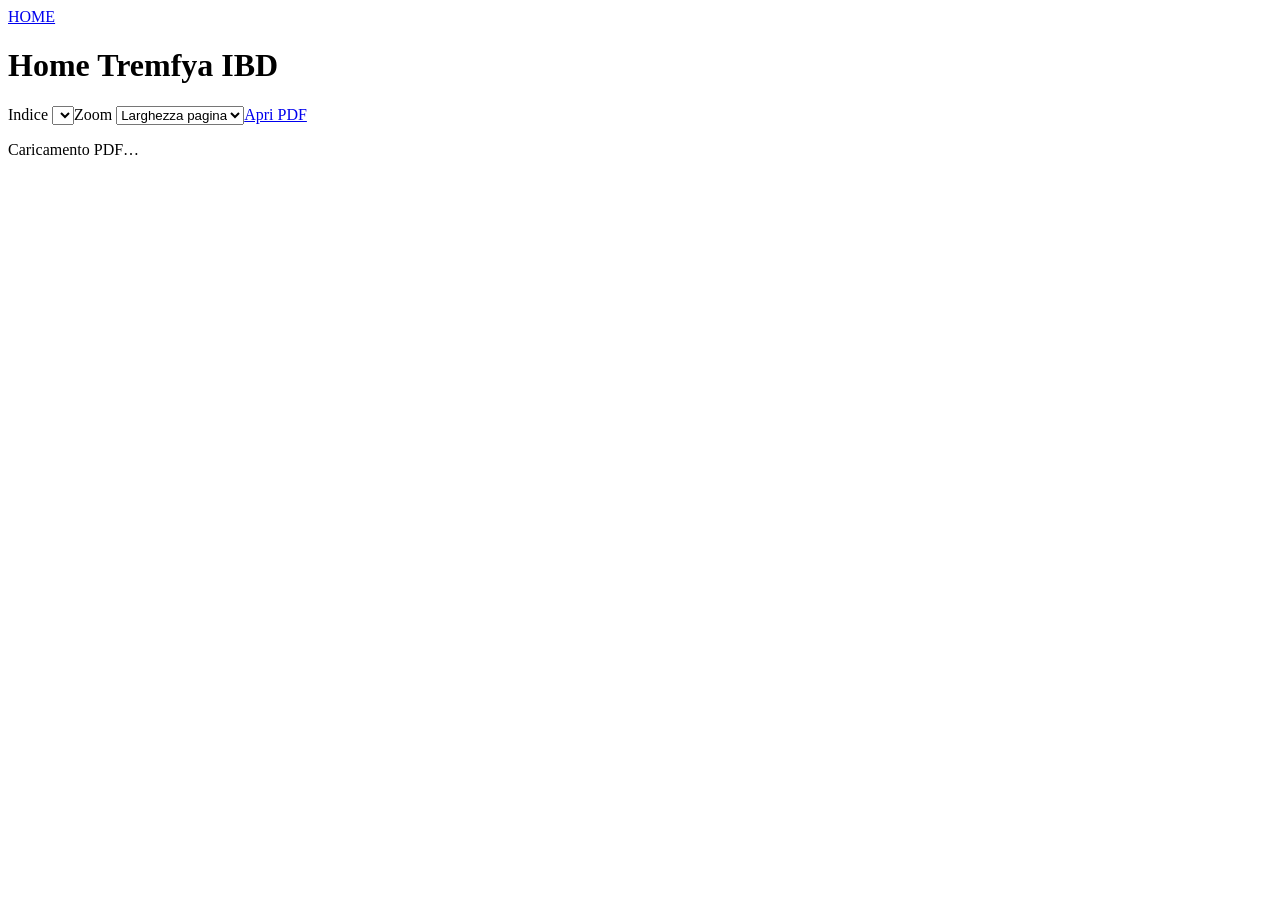
==== index.html @ 8fbc967a "Add files via upload" ====
<!doctype html>
<html lang="it"><head><meta charset="utf-8"><meta name="viewport" content="width=device-width,initial-scale=1"><title>Home Tremfya IBD</title><link rel="stylesheet" href="assets/viewer.css"></head>
<body data-material="index"><header class="toolbar"><a href="index.html" class="home">HOME</a><h1>Home Tremfya IBD</h1><label>Indice <select id="contents" aria-label="Indice del documento"></select></label><label>Zoom <select id="zoom" aria-label="Zoom"><option value="fit">Larghezza pagina</option><option value="1">100%</option><option value="1.5">150%</option><option value="2">200%</option><option value="3">300%</option></select></label><a href="pdf/00_Home_Tremfya_IBD_AIFA.pdf" target="_blank" rel="noopener">Apri PDF</a></header>
<p id="status" role="status">Caricamento PDF…</p><main id="reader" aria-label="Lettore PDF"><div id="pages"></div></main><noscript><p>Per usare il lettore attiva JavaScript oppure <a href="pdf/00_Home_Tremfya_IBD_AIFA.pdf">apri il PDF</a>.</p></noscript><script type="module" src="assets/viewer.mjs"></script></body></html>
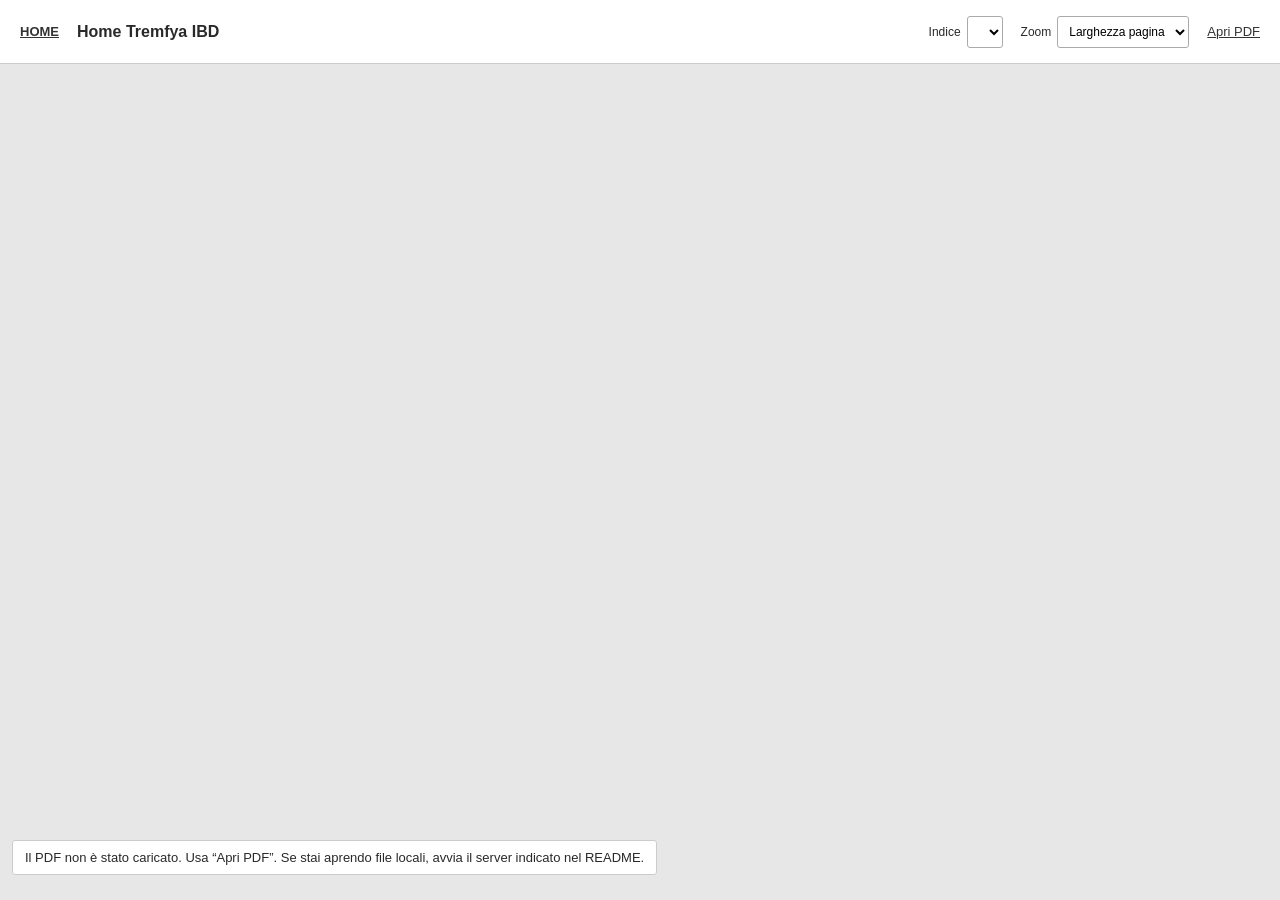
==== commit 46051fdc: "Add files via upload" ====
--- a/index.html
+++ b/index.html
@@ -1,4 +1,4 @@
 <!doctype html>
-<html lang="it"><head><meta charset="utf-8"><meta name="viewport" content="width=device-width,initial-scale=1"><title>Home Tremfya IBD</title><link rel="stylesheet" href="assets/viewer.css"></head>
+<html lang="it"><head><link rel="icon" href="data:,"><meta charset="utf-8"><meta name="viewport" content="width=device-width,initial-scale=1"><title>Home Tremfya IBD</title><link rel="stylesheet" href="assets/viewer.css"></head>
 <body data-material="index"><header class="toolbar"><a href="index.html" class="home">HOME</a><h1>Home Tremfya IBD</h1><label>Indice <select id="contents" aria-label="Indice del documento"></select></label><label>Zoom <select id="zoom" aria-label="Zoom"><option value="fit">Larghezza pagina</option><option value="1">100%</option><option value="1.5">150%</option><option value="2">200%</option><option value="3">300%</option></select></label><a href="pdf/00_Home_Tremfya_IBD_AIFA.pdf" target="_blank" rel="noopener">Apri PDF</a></header>
 <p id="status" role="status">Caricamento PDF…</p><main id="reader" aria-label="Lettore PDF"><div id="pages"></div></main><noscript><p>Per usare il lettore attiva JavaScript oppure <a href="pdf/00_Home_Tremfya_IBD_AIFA.pdf">apri il PDF</a>.</p></noscript><script type="module" src="assets/viewer.mjs"></script></body></html>
--- a/assets/viewer.css
+++ b/assets/viewer.css
@@ -0,0 +1 @@
+:root{font-family:Arial,sans-serif;color:#292929;background:#e7e7e7}*{box-sizing:border-box}body{margin:0}.toolbar{position:fixed;inset:0 0 auto;z-index:10;min-height:64px;display:flex;align-items:center;gap:18px;padding:12px 20px;background:#fff;border-bottom:1px solid #ccc}.toolbar h1{font-size:16px;margin:0 auto 0 0;font-weight:600}.toolbar a{color:#333;font-size:13px;white-space:nowrap}.toolbar label{font-size:12px;display:flex;align-items:center;gap:6px}select{font:inherit;padding:7px;border:1px solid #aaa;border-radius:3px;background:#fff;max-width:230px}.home{font-weight:bold}#reader{position:absolute;inset:65px 0 0;overflow:auto;scroll-behavior:auto}#pages{padding:18px 14px 80px;min-width:100%;width:max-content}.pdf-page{position:relative;background:#fff;margin:0 auto 20px;box-shadow:0 1px 5px #0003;overflow:hidden}.pdf-page canvas{position:absolute;inset:0;width:100%;height:100%;display:block}.hotspots{position:absolute;inset:0;pointer-events:none}.hotspot{position:absolute;display:block;pointer-events:auto;cursor:pointer;border:0}.hotspot:focus-visible{outline:3px solid #005fcc;outline-offset:2px;background:#005fcc18}.hotspot:hover{box-shadow:inset 0 0 0 1px #005fcc60}.page-anchor{position:absolute;top:0;left:0}#status{position:fixed;z-index:12;bottom:12px;left:12px;padding:9px 12px;background:#fff;border:1px solid #ccc;border-radius:3px;font-size:13px;max-width:90vw}#status:empty{display:none}noscript{position:relative;z-index:30;background:#fff} @media(max-width:760px){.toolbar{gap:10px;padding:8px 10px;flex-wrap:wrap;min-height:100px}.toolbar h1{font-size:14px;flex:1}.toolbar label{flex:1}select{max-width:180px}#reader{top:105px}}@media print{.toolbar,#status{display:none}#reader{position:static;overflow:visible}.pdf-page{box-shadow:none;break-after:page}}
